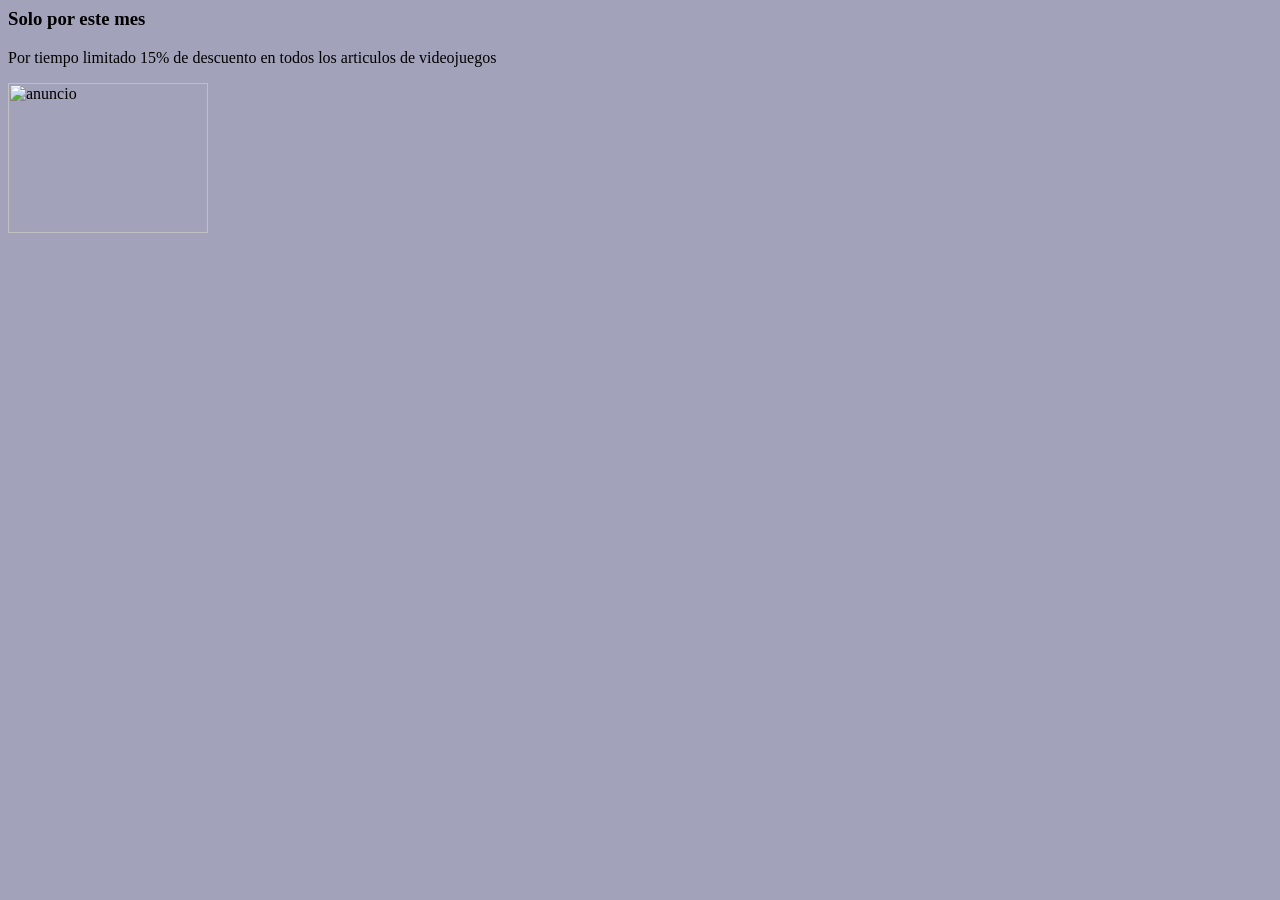
==== Anuncion.html @ db944470 "Add files via upload" ====
<DOCTYPE html>
<html lang='es'>
<head>
<meta charset= 'UTF-8'>
</head>
<body style = "background-color: #A2A2BA;">
<h3>Solo por este mes</h3>
<p>Por tiempo limitado 15% de descuento en todos los articulos de videojuegos</p>
<img src="C:\Users\Alumno\Desktop\index\de descuento los fines de semana.png" width="200" height="150" alt="anuncio" />
</body>
</html>
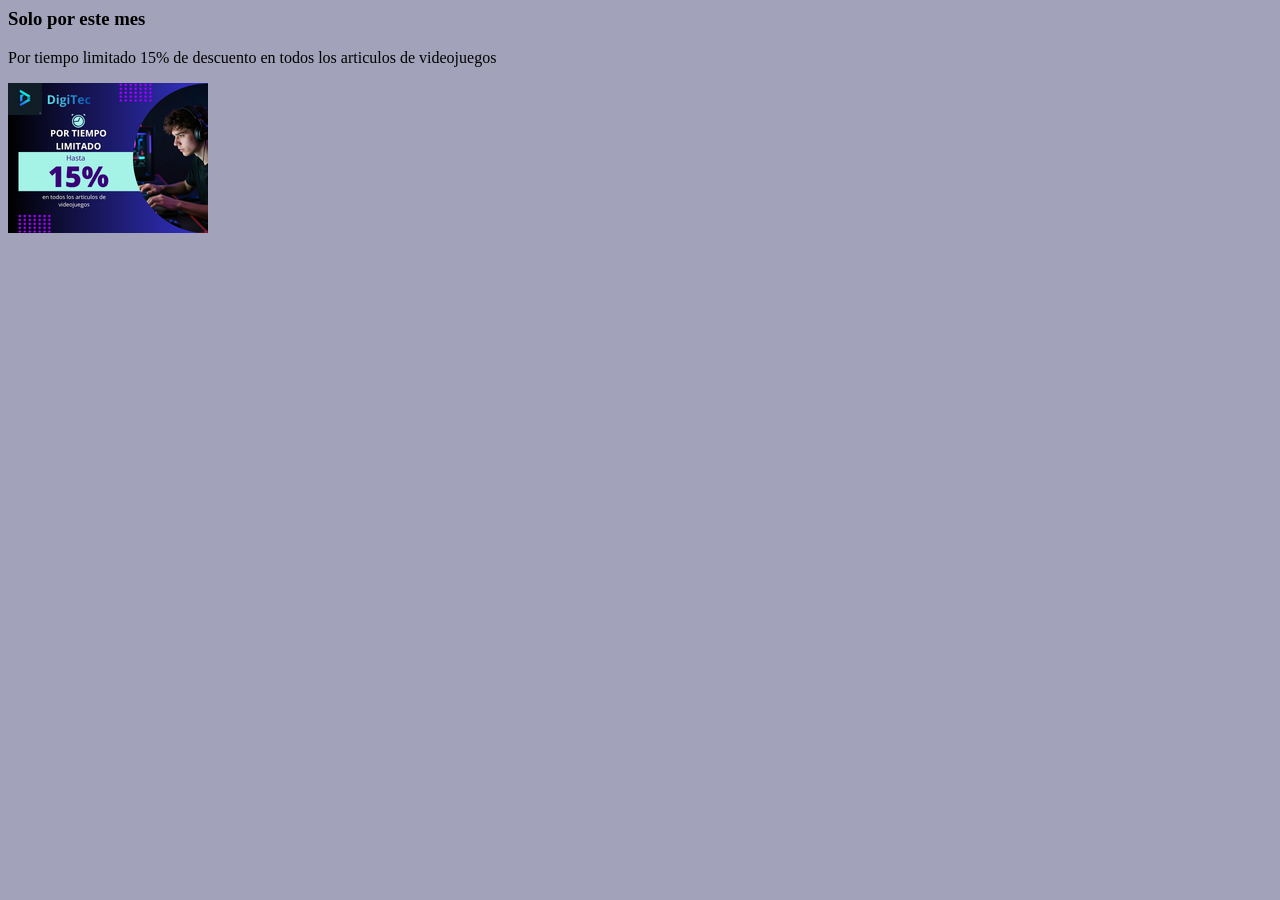
==== commit 2a973b52: "Update Anuncion.html" ====
--- a/Anuncion.html
+++ b/Anuncion.html
@@ -6,6 +6,6 @@
 <body style = "background-color: #A2A2BA;">
 <h3>Solo por este mes</h3>
 <p>Por tiempo limitado 15% de descuento en todos los articulos de videojuegos</p>
-<img src="C:\Users\Alumno\Desktop\index\de descuento los fines de semana.png" width="200" height="150" alt="anuncio" />
+<img src="de descuento los fines de semana.png" width="200" height="150" alt="anuncio" />
 </body>
-</html>+</html>
